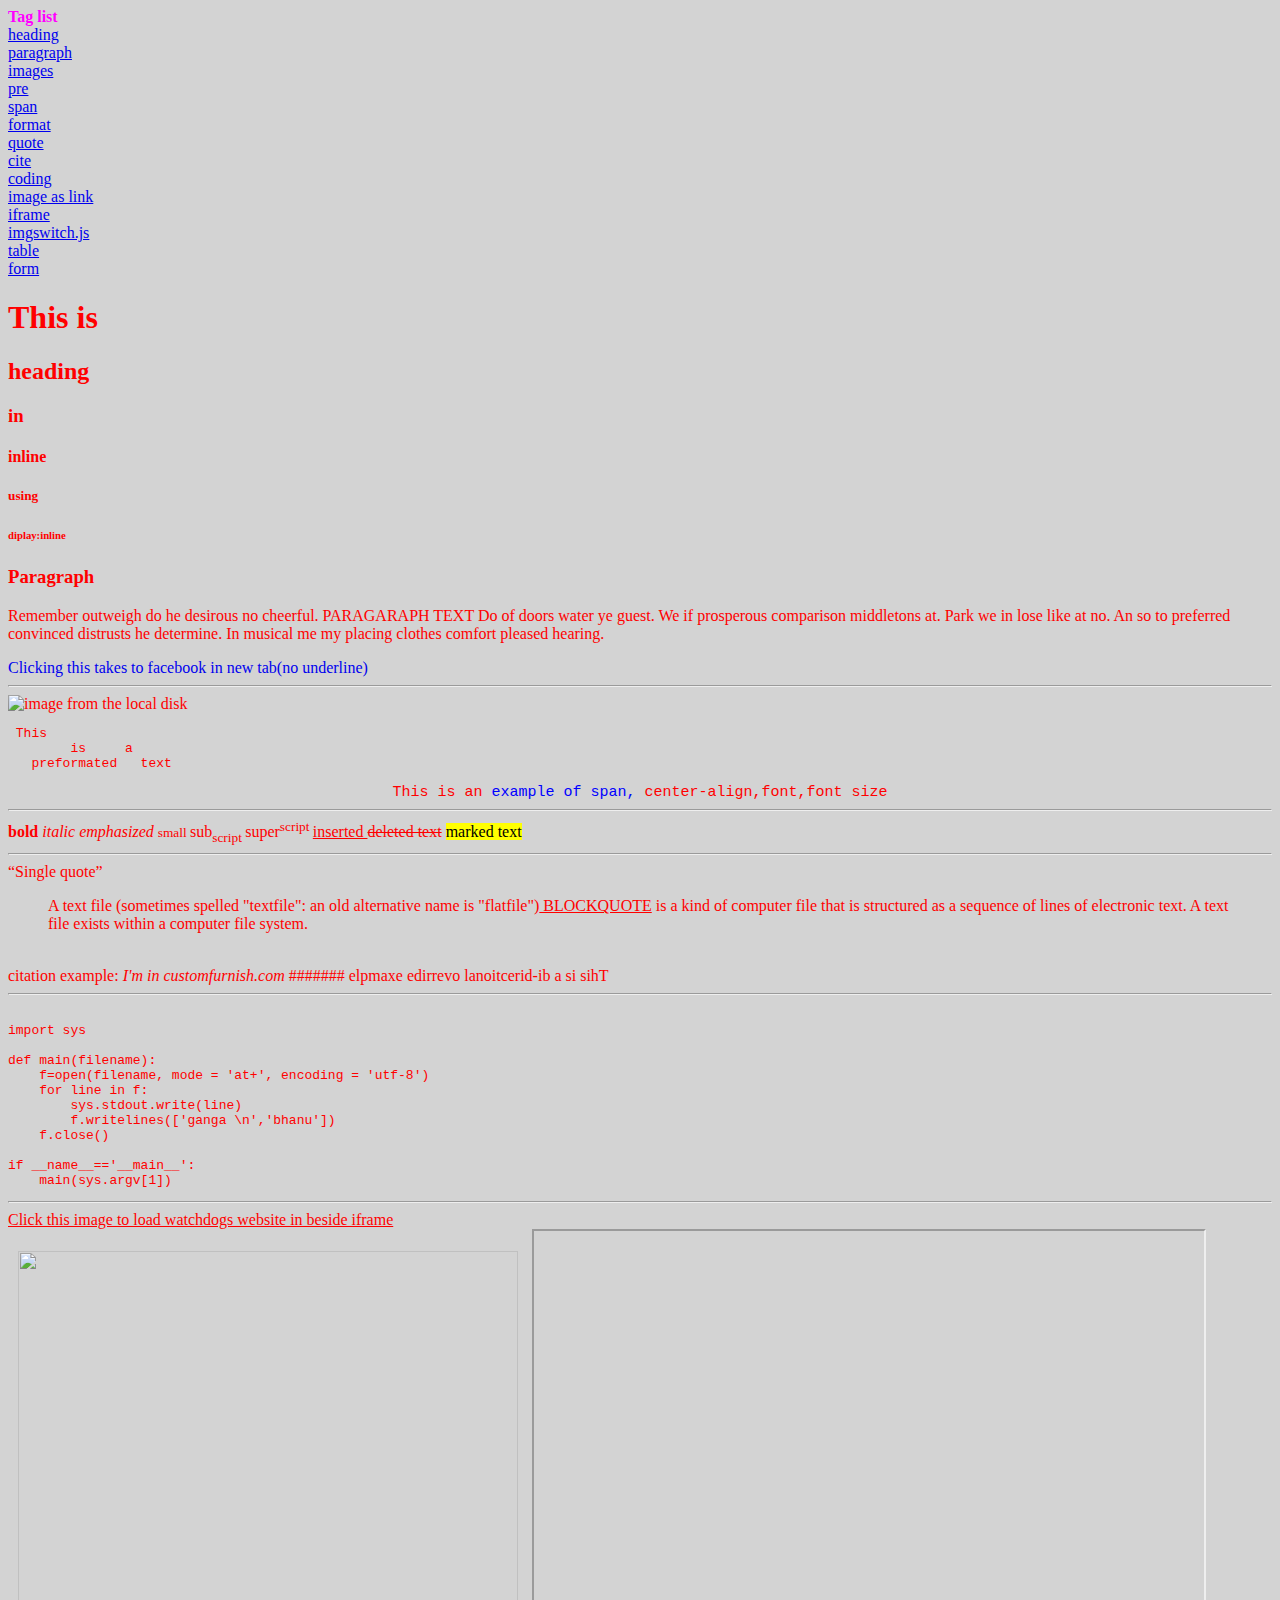
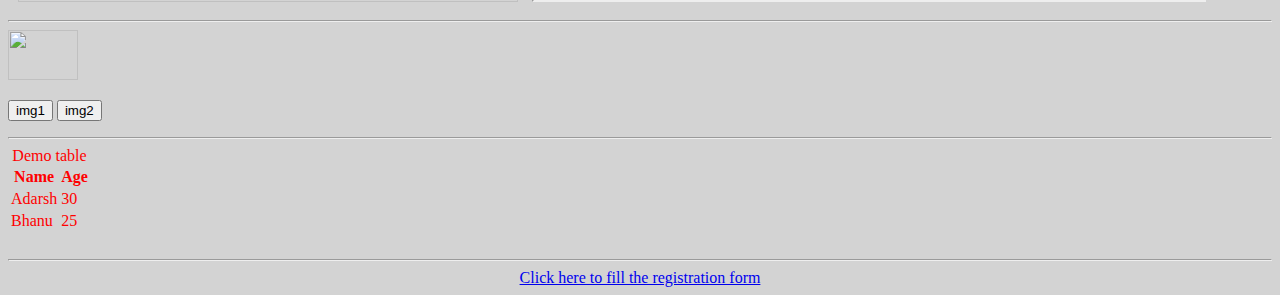
==== index.html @ af2b6732 "file rename" ====
<!doctype HTML >
<html lan="en">
<head>
<title>First HTML Assess</title>

<link rel="stylesheet" href="file:///home/cfit/html/style.css"/>

<script type='text/javascript' src="file:///home/cfit/html/scripts.js"></script>

</head>

<body style="background-color:lightgrey; color:red">
<div id="nav">
<strong style="color:magenta;text-align:center;">Tag list</strong><br>
<a href="#banner">heading</a><br>
<a href="#para">paragraph</a><br>
<a href="#image">images</a><br>
<a href="#pretg">pre</a><br>
<a href="#span">span</a><br>
<a href="#format">format</a><br>
<a href="#quote">quote</a><br>
<a href="#cit">cite</a><br>
<a href=#code>coding</a><br>
<a href=#imgaslnk>image as link</a><br>
<a href=#ifrm>iframe</a><br>
<a href=#myImage>imgswitch.js </a><br>
<a href="#tab">table</a><br>
<a href="#form">form </a><br>
</div>

<div id="banner">
<h1 class="headingtest">This is </h1><h2 class="headingtest">heading </h2><h3 class="headingtest">in </h3><h4 class="headingtest">inline </h4><h5 class="headingtest">using </h5><h6 class="headingtest">diplay:inline</h6></div>

<h3 >Paragraph</h3>
<p id="para" title="this is random text">Remember outweigh do he desirous no cheerful. PARAGARAPH TEXT Do of doors water ye guest. We if prosperous comparison middletons at. Park we in lose like at no. An so to preferred convinced distrusts he determine. In musical me my placing clothes comfort pleased hearing. </p>
<a href="http://www.facebook.com" target="_blank" style="text-decoration:none" title="anchor tag" >Clicking this takes to facebook in new tab(no underline)</a><hr>

<img id="image" src="file:///home/cfit/Downloads/UluruPhoto.png" height='104px' width='104' alt="image from the local disk" title="image from the local disk">
<pre id='pretg'> This 
	is     a 
   preformated   text
</pre>
<div style="font-size:15px;font-family:courier;text-align:center">This is an <span id=span style="color:blue">example of span,</span> center-align,font,font size</div><hr>
<div id=format>
<b>bold </b><i>italic </i><em>emphasized </em><small>small </small>  sub<sub>script </sub>   super<sup>script </sup><ins>inserted  </ins><del>deleted text</del>
<mark>marked text</mark></div><hr>

<div id=quote><q>Single quote</q>
<blockquote>A text file (sometimes spelled "textfile": an old alternative name is "flatfile")<U> BLOCKQUOTE</U>  is a kind of computer file that is structured as a sequence of lines of electronic text. A text file exists within a computer file system.</blockquote>
</div><br>
citation example: <cite id=cit>I'm in customfurnish.com</cite> ####### <bdo dir=rtl> This is a bi-directional override example</bdo><hr>
<pre><code id=code>
import sys

def main(filename):
    f=open(filename, mode = 'at+', encoding = 'utf-8')
    for line in f:
        sys.stdout.write(line)
        f.writelines(['ganga \n','bhanu'])
    f.close()

if __name__=='__main__':
    main(sys.argv[1])
</code></pre> <hr>

<u>Click this image to load watchdogs website in beside iframe</u><br>
<a id=imgaslnk href="http://watchdogs.ubisoft.com/watchdogs/en-gb/home/" target=iframe1>
<img src="file:///home/cfit/Downloads/wd2.jpg" width=500 height=351 style="padding:10px"></a>
<iframe id=ifrm style="padding:10px" src=https://www.ubisoft.com/en-GB/ name=iframe1 width=650 height=349></iframe>
<hr>



<img id='myImage' src="file:///home/cfit/Downloads/wdlogo.jpg" width=70 height=50>
<p>
<button type=button onClick="picswitch(1)" >img1</button>
<button type=button onClick="picswitch(0)" >img2</button>
</p>
<hr>

<table id=tab>
<caption style=text-align:center>Demo table</caption>
<tr>
  <th>Name</th>
  <th>Age</th>
  </tr>
<tr>
 <td>Adarsh</td>
 <td>30</td>
</tr>
<tr>
 <td>Bhanu</td>
 <td>25</td>
</tr>
</table><br>
<hr>
<footer>
<center><a href="file:////home/cfit/html/register.html" target=_blank"> Click here to fill the registration form</a></center></footer>
</body>
</html>
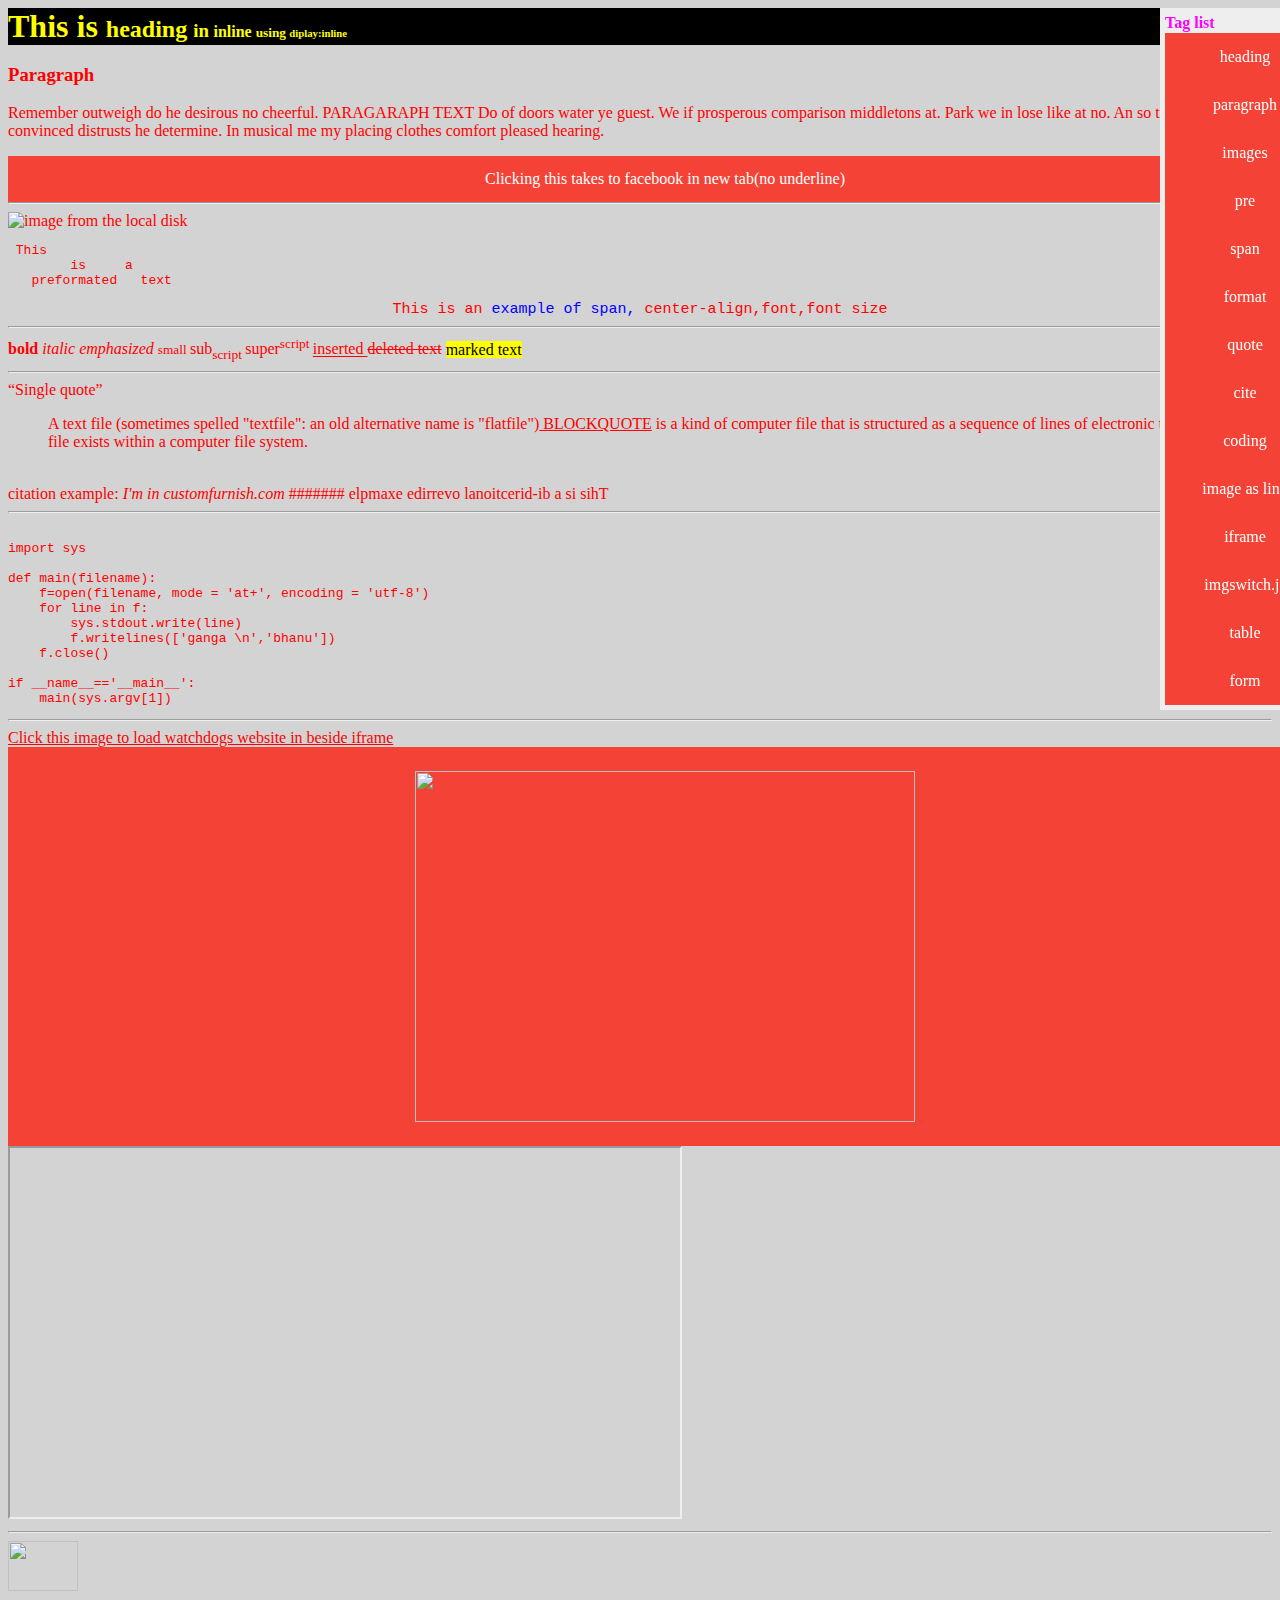
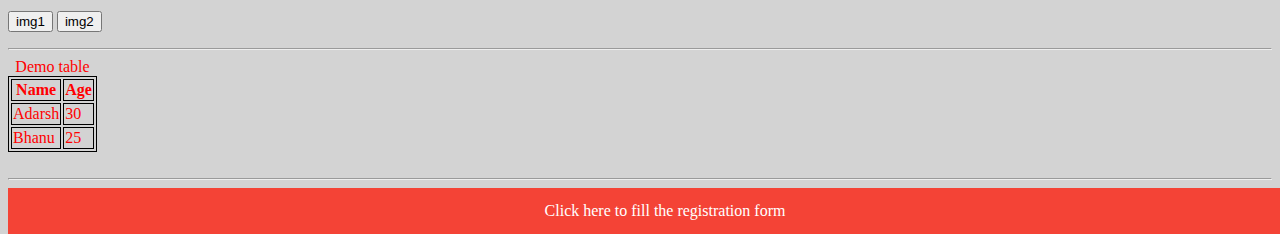
==== commit 89ff3b70: "Update index.html" ====
--- a/index.html
+++ b/index.html
@@ -3,9 +3,9 @@
 <head>
 <title>First HTML Assess</title>
 
-<link rel="stylesheet" href="file:///home/cfit/html/style.css"/>
+<link rel="stylesheet" href="style.css"/>
 
-<script type='text/javascript' src="file:///home/cfit/html/scripts.js"></script>
+<script type='text/javascript' src="scripts.js"></script>
 
 </head>
 
--- a/style.css
+++ b/style.css
@@ -0,0 +1,34 @@
+table,th,tr,td{border:1px solid black }
+
+.headingtest{
+display:inline;}
+
+
+#nav{
+    position:fixed;
+    right:0;
+    line-height:20px;
+    background-color:#eeeeee;
+    width:110px;
+    padding:5px; }
+
+#banner{background-color:black;
+	color:yellow}
+ 
+a:link, a:visited {
+    background-color: #f44336;
+    color: white;
+    padding: 14px 25px;
+    text-align: center;
+    text-decoration: none;
+    display: block;
+    float:left;
+    width:100%
+}
+
+
+a:hover, a:active {
+    background-color: red;
+}
+
+input[type=text]{width:25%}
